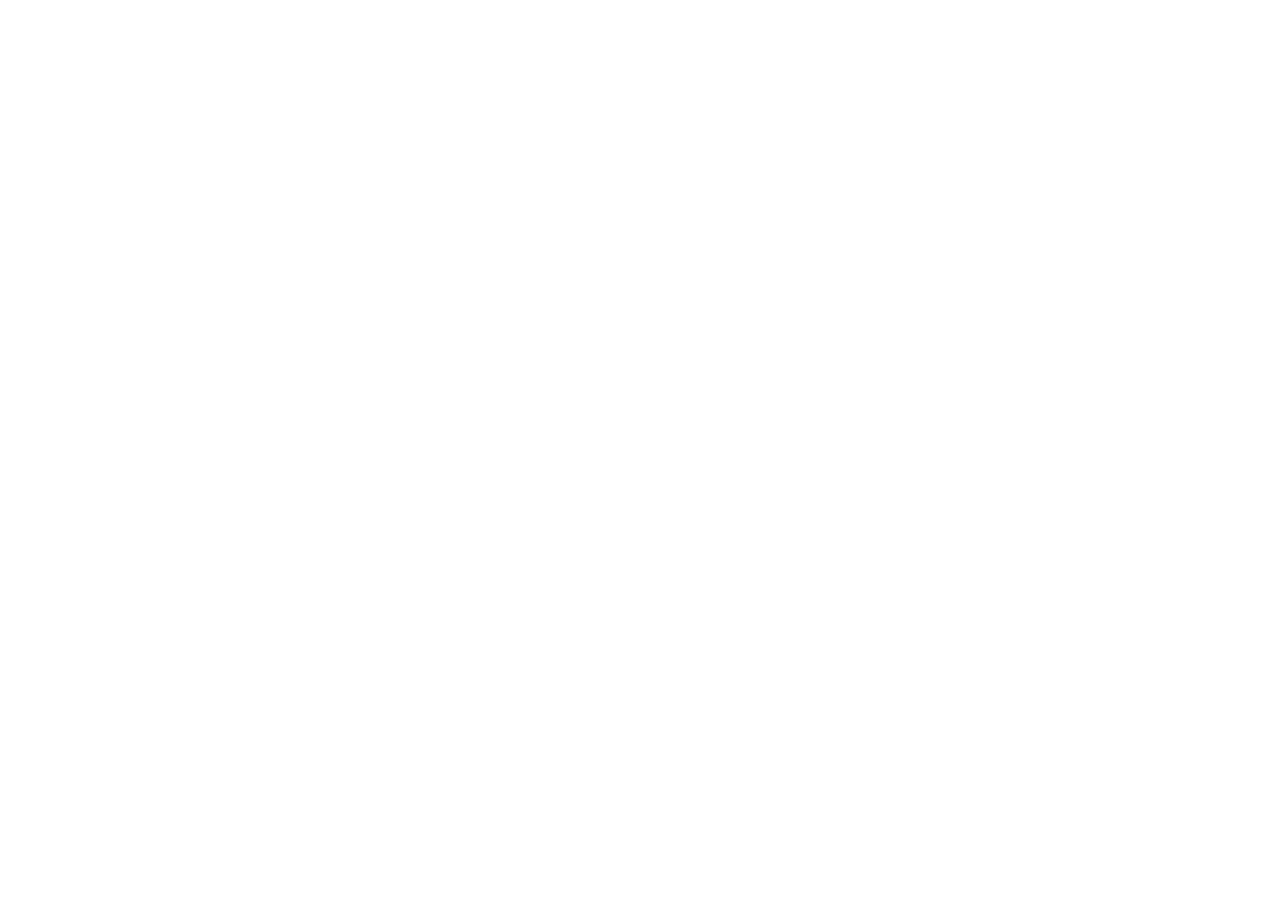
==== 02-blackjack/index.html @ b6e58cf0 "Project Start - Blackjack" ====
<!DOCTYPE html>
<html lang="en">
<head>
    <meta charset="UTF-8">
    <meta http-equiv="X-UA-Compatible" content="IE=edge">
    <meta name="viewport" content="width=device-width, initial-scale=1.0">
    <title>Blackjack</title>

    <link rel="stylesheet" href="./assets/css/styles.css">
</head>
<body>
    <script src="./assets/js/game.js"></script>
</body>
</html>
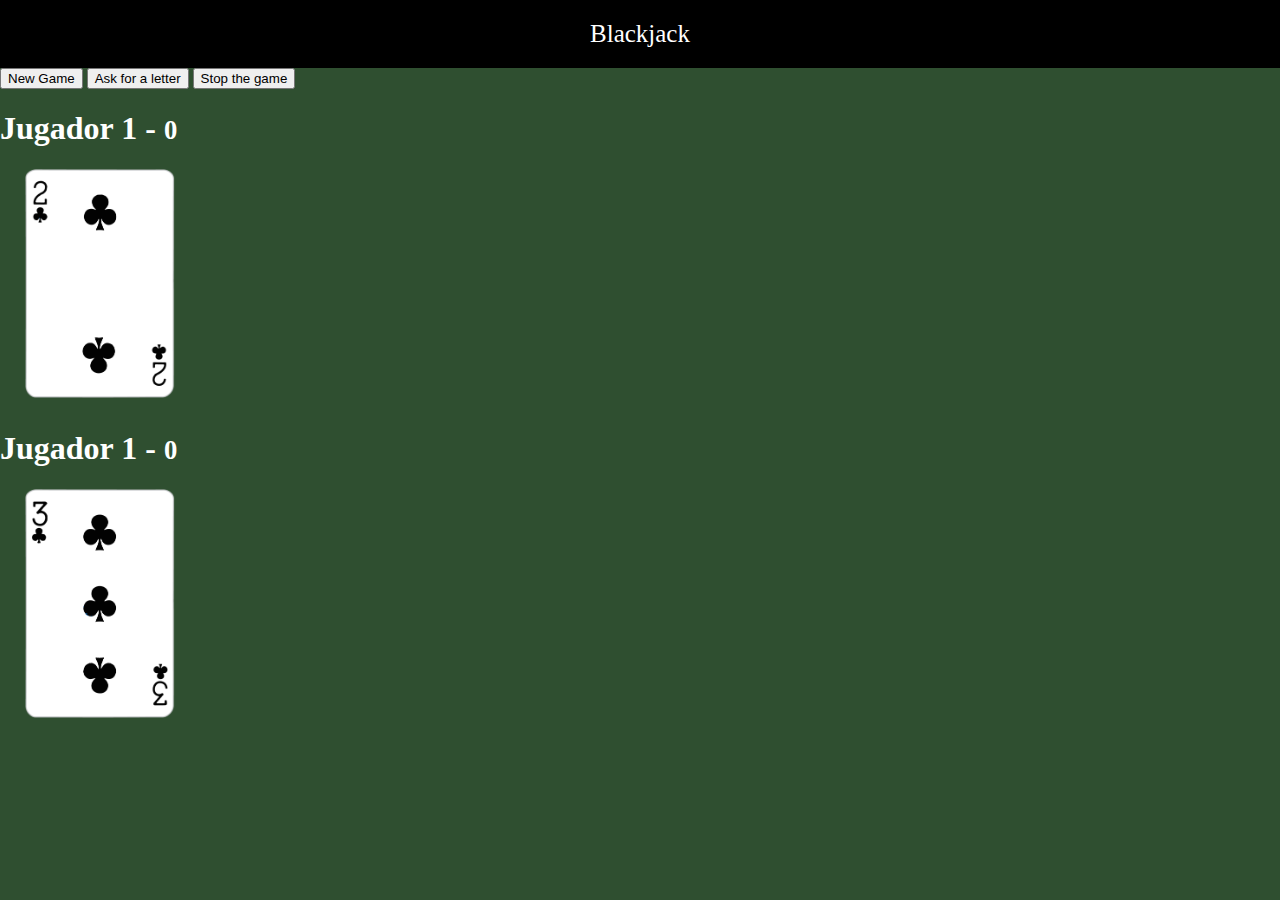
==== commit fa009762: "💄 Style and structure of our game" ====
--- a/02-blackjack/index.html
+++ b/02-blackjack/index.html
@@ -6,9 +6,40 @@
     <meta name="viewport" content="width=device-width, initial-scale=1.0">
     <title>Blackjack</title>
 
+    <link href="https://cdn.jsdelivr.net/npm/bootstrap@5.3.0-alpha1/dist/css/bootstrap.min.css" rel="stylesheet" integrity="sha384-GLhlTQ8iRABdZLl6O3oVMWSktQOp6b7In1Zl3/Jr59b6EGGoI1aFkw7cmDA6j6gD" crossorigin="anonymous">
     <link rel="stylesheet" href="./assets/css/styles.css">
 </head>
 <body>
+    <header class="title">
+        Blackjack
+    </header>
+
+    <div class="row mt-2">
+        <div class="col text-center">
+            <button class="btn btn-danger">New Game</button>
+            <button class="btn btn-primary">Ask for a letter</button>
+            <button class="btn btn-primary">Stop the game</button>
+        </div>
+    </div>
+
+    <div class="row container">
+        <div class="col">
+            <h1>Jugador 1 - <small>0</small></h1>
+            <div id="player-carts">
+                <img class="card" src="./assets/cards/2C.png">
+            </div>
+        </div>
+    </div>
+
+    <div class="row container  mt-2">
+        <div class="col">
+            <h1>Jugador 1 - <small>0</small></h1>
+            <div id="computer-carts">
+                <img class="card" src="./assets/cards/3C.png">
+            </div>
+        </div>
+    </div>
+
     <script src="./assets/js/game.js"></script>
 </body>
 </html>--- a/02-blackjack/assets/css/styles.css
+++ b/02-blackjack/assets/css/styles.css
@@ -0,0 +1,25 @@
+html, body {
+    margin: 0px;
+    background-color: #2F4F30;
+    color: white;
+}
+
+
+.title {
+    text-align: center;
+    background-color: black;
+    color: white;
+    padding: 20px;
+    font-size: 25px;
+}
+
+.card {
+    position: relative;
+    width: 150px;
+    left: 100px;
+    margin-left: -75px;
+}
+
+#computer-carts, #player-carts {
+    height: 240px;
+}